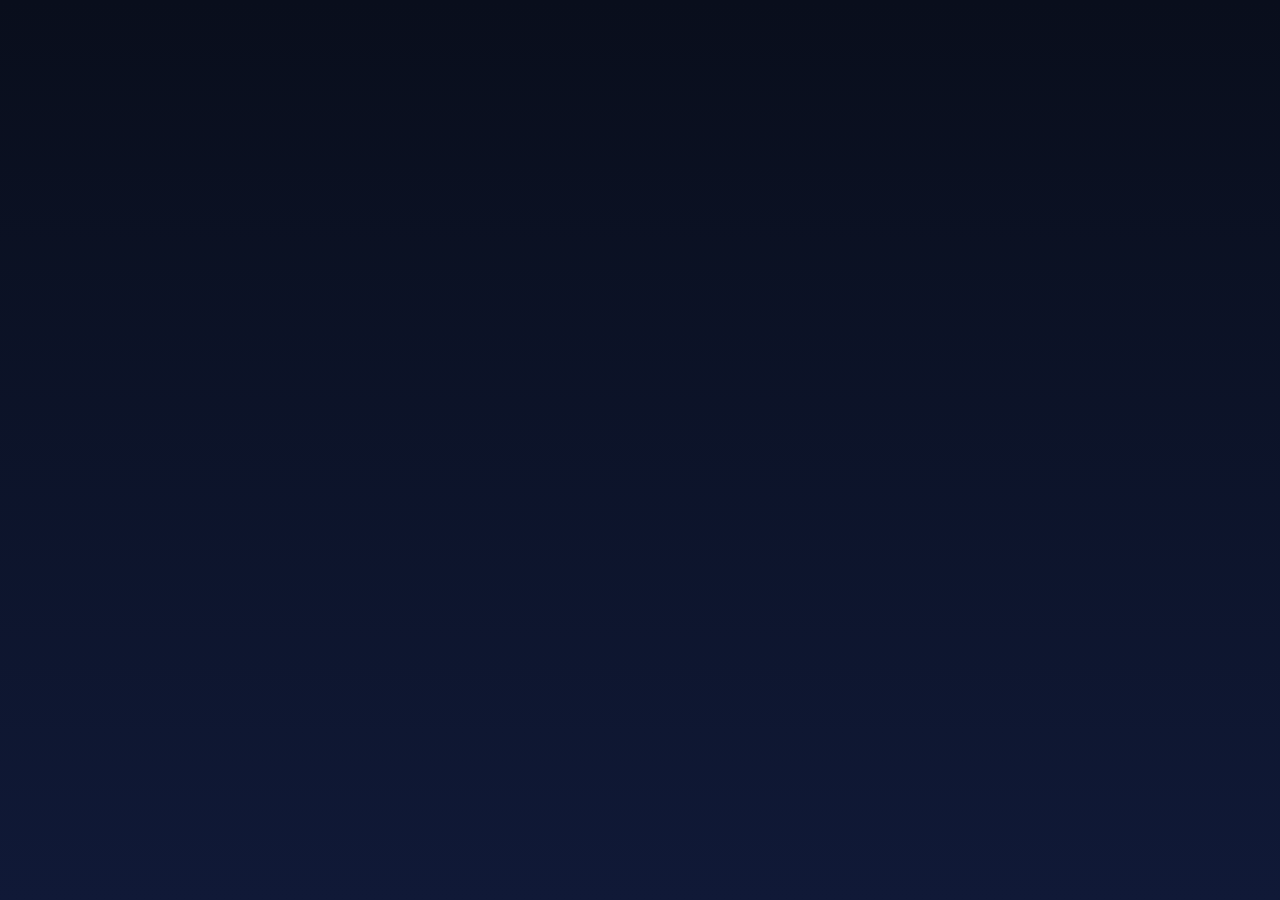
==== index.html @ e6c38de2 "Fix Vercel root 404 by adding root entrypoint" ====
<!doctype html>
<html lang="en">
  <head>
    <meta charset="UTF-8" />
    <meta name="viewport" content="width=device-width, initial-scale=1.0" />
    <title>Style App</title>
    <meta
      http-equiv="refresh"
      content="0; url=/web-app/index.html"
    />
  </head>
  <body>
    <p>Redirecting to the app… <a href="/web-app/index.html">Open style app</a>.</p>
  </body>
</html>
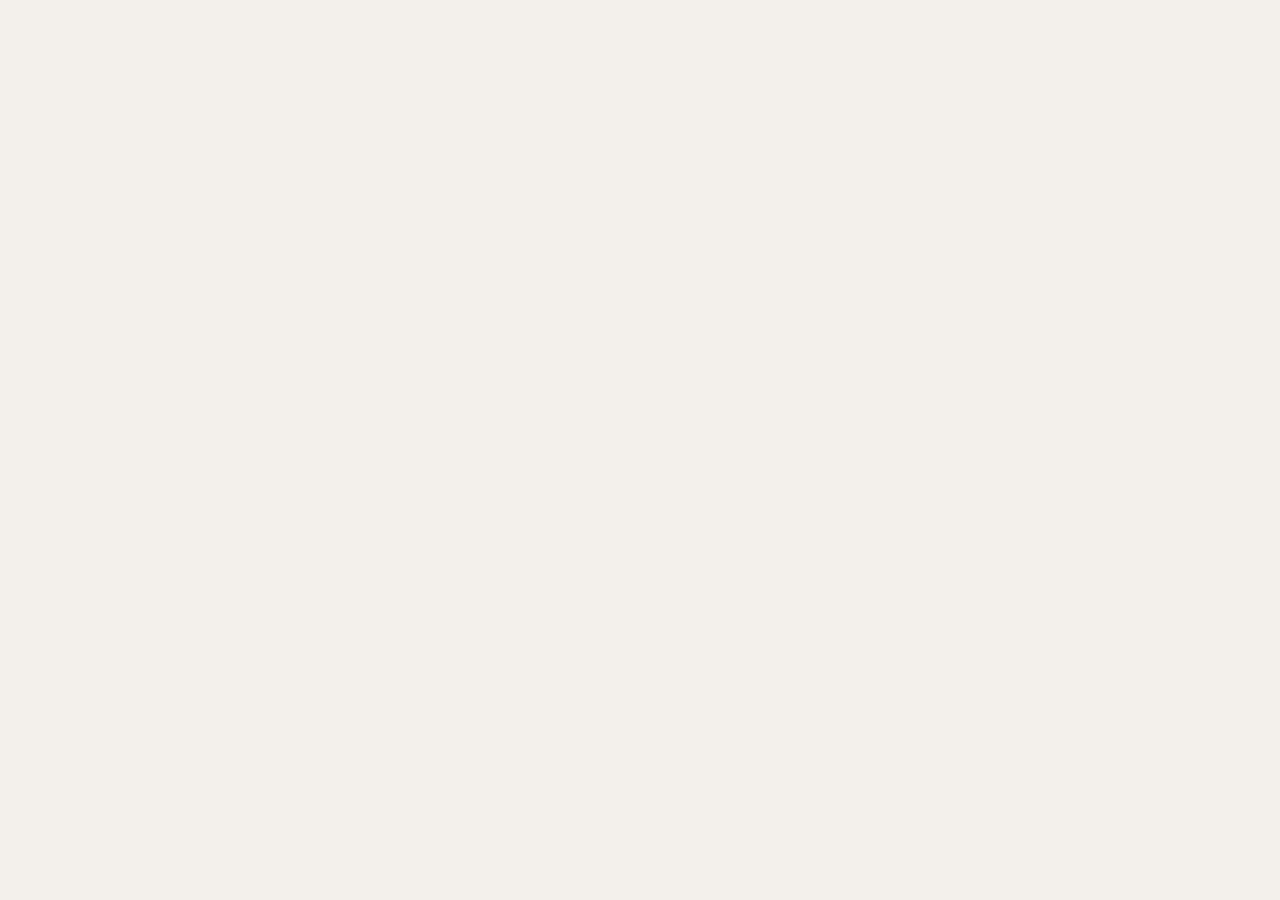
==== commit 03b1e333: "Fix deployed app asset paths under /web-app route" ====
--- a/index.html
+++ b/index.html
@@ -6,10 +6,10 @@
     <title>Style App</title>
     <meta
       http-equiv="refresh"
-      content="0; url=/web-app/index.html"
+      content="0; url=/web-app/"
     />
   </head>
   <body>
-    <p>Redirecting to the app… <a href="/web-app/index.html">Open style app</a>.</p>
+    <p>Redirecting to the app… <a href="/web-app/">Open style app</a>.</p>
   </body>
 </html>
